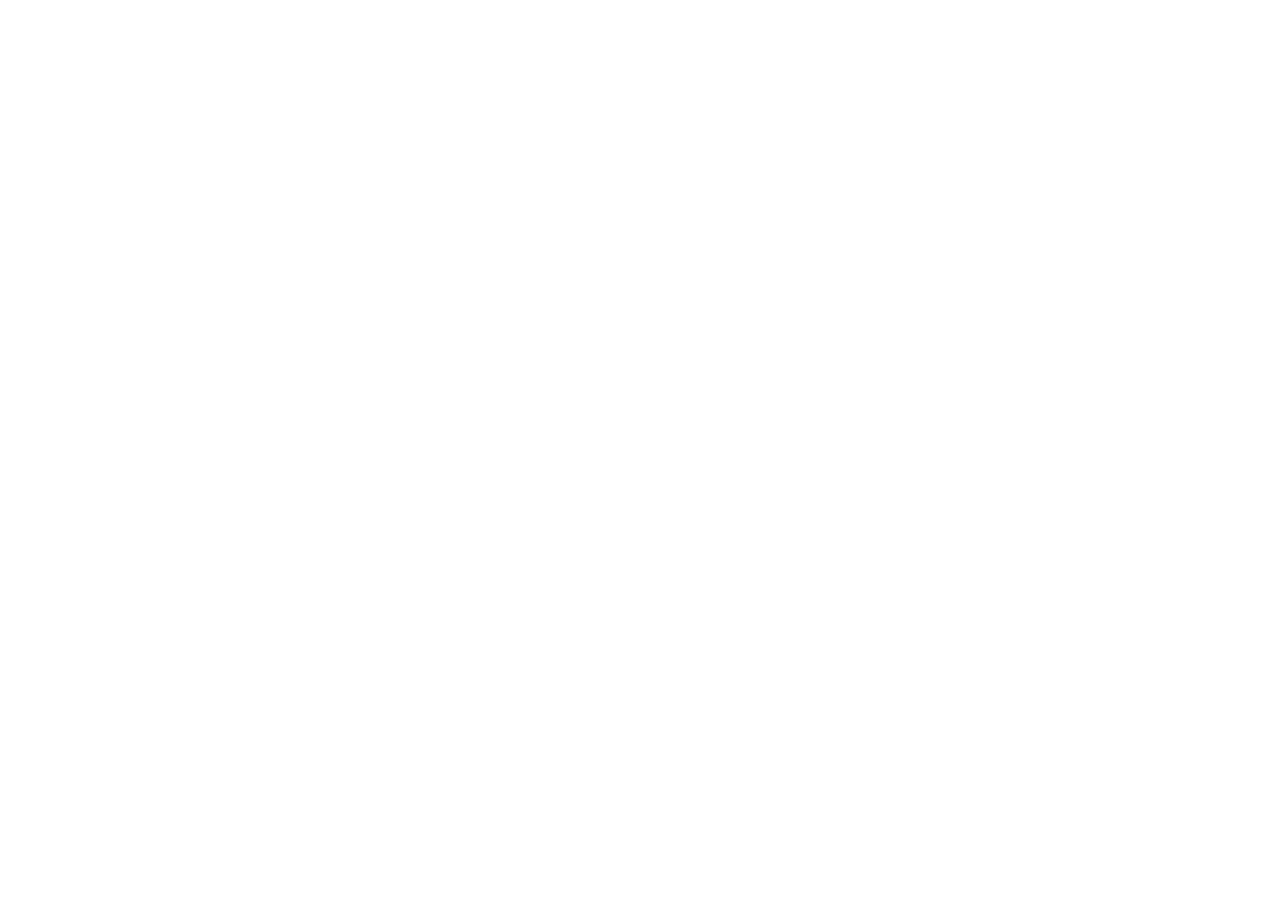
==== templates/baby.html @ fb464b58 "first" ====
<!DOCTYPE html>
<html lang="en">
<head>
    <meta charset="UTF-8">
    <meta http-equiv="X-UA-Compatible" content="IE=edge">
    <meta name="viewport" content="width=device-width, initial-scale=1.0">
    <title>Document</title>
</head>
<body>
    <h1></h1>
</body>
</html>
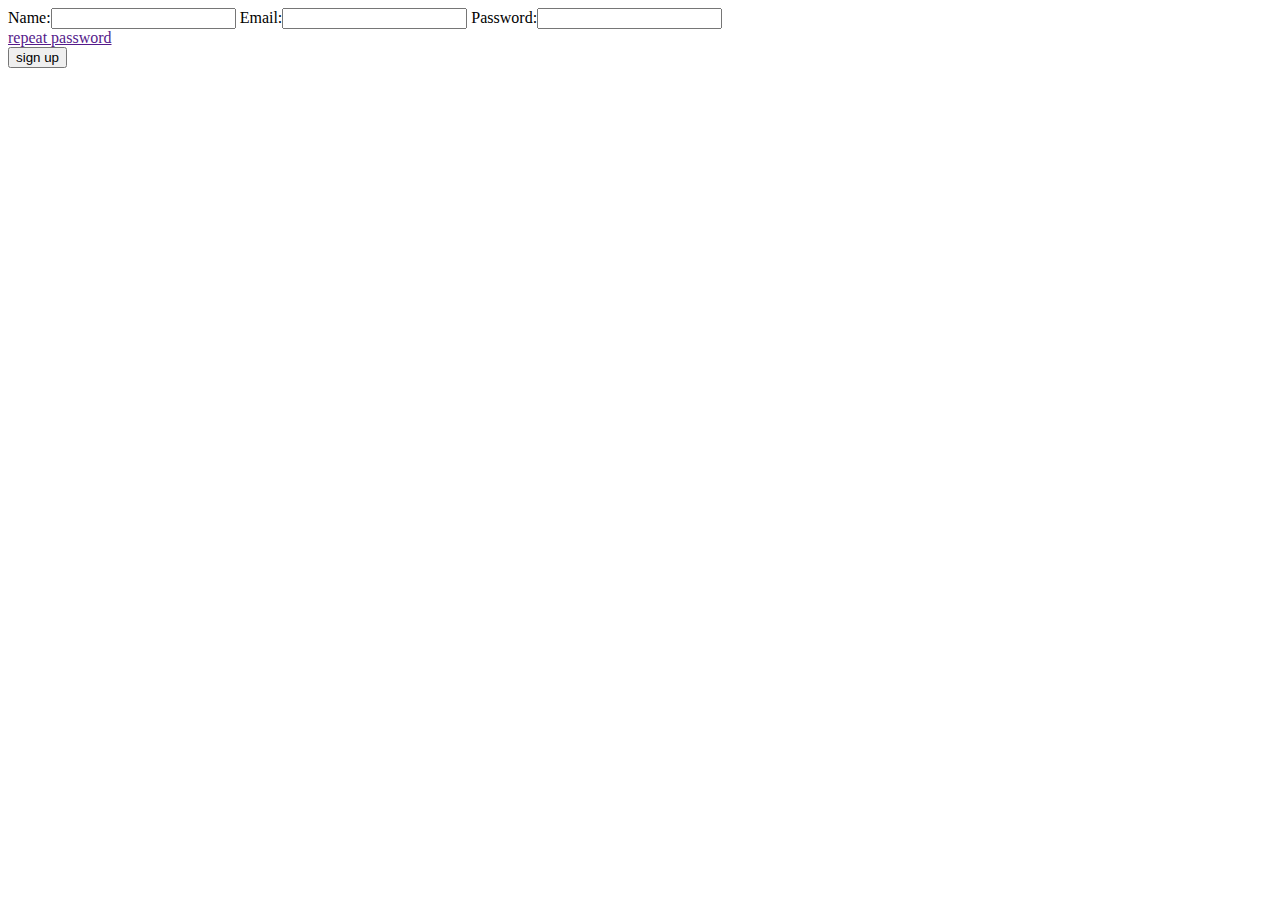
==== commit 3e550c91: "hey" ====
--- a/templates/baby.html
+++ b/templates/baby.html
@@ -7,6 +7,14 @@
     <title>Document</title>
 </head>
 <body>
-    <h1></h1>
+    <form action="/sign_up" method="post">
+        <label for="name">Name:</label><input name="name" type="text">
+        <label for="email">Email:</label><input name="email" type="email">
+        <label for="password">Password:</label><input name="password" type="password">
+         <br>
+        <a href="">repeat password</a>
+        <br>
+        <button>sign up</button>
+    </form>
 </body>
 </html>